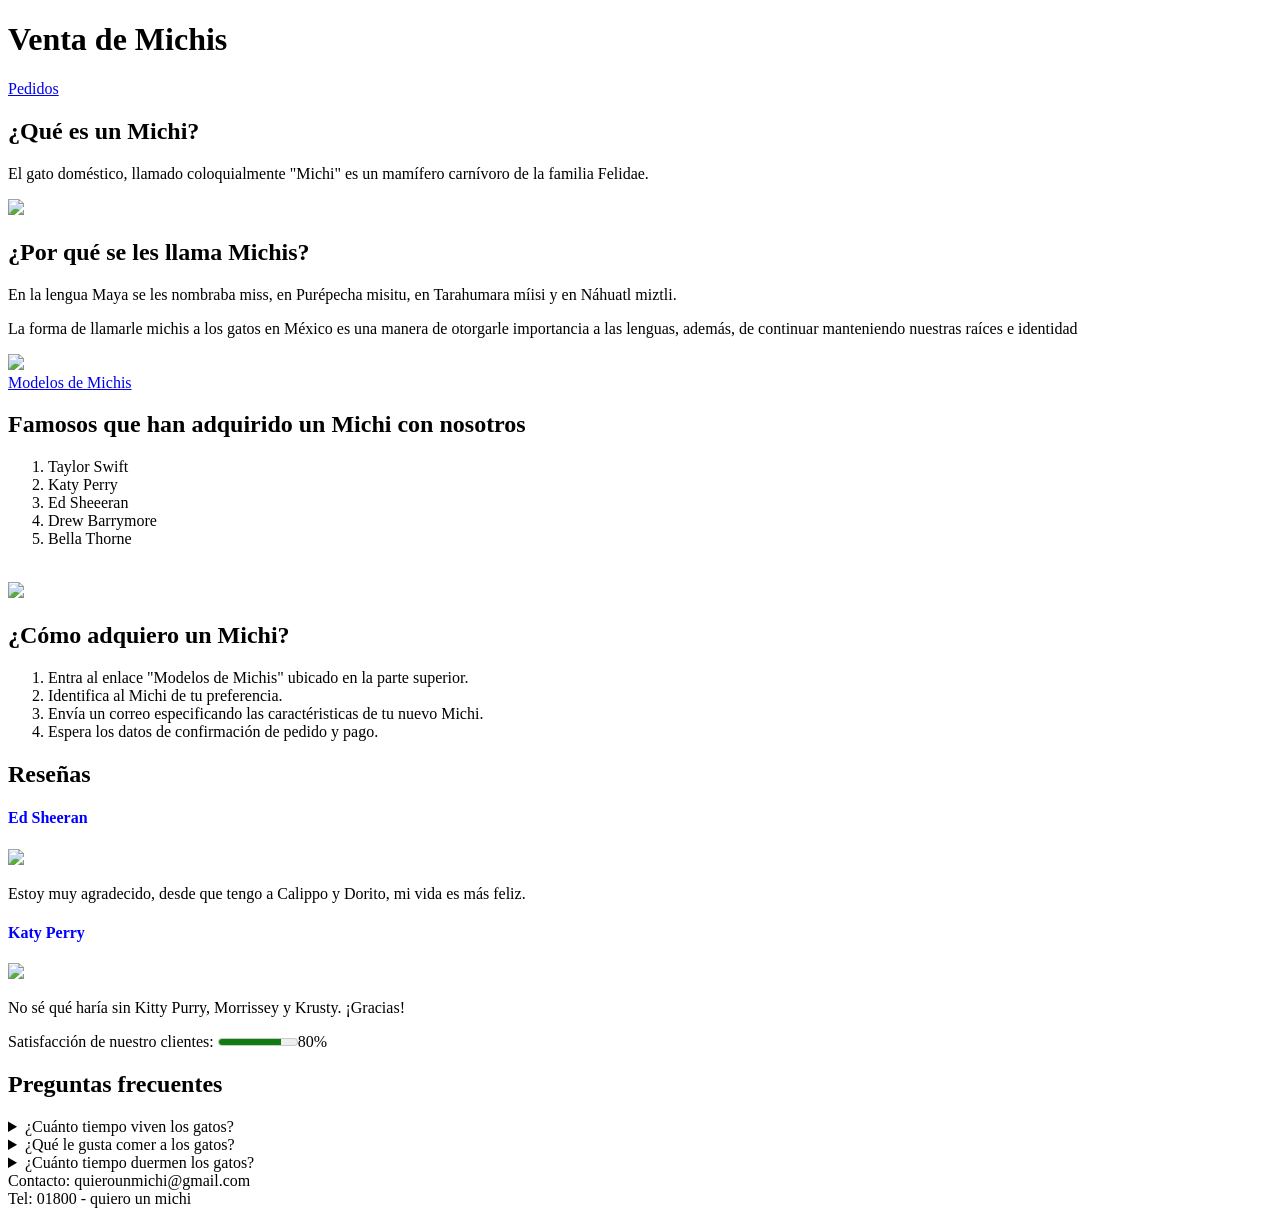
==== index.html @ af5cdbb2 "Merge 1672d3932141cc09d508c5955a5a6c7fd37d4ba5 into b4f19d9b888d1b912e3d75abb1e5ba61e2c11dec" ====
<!DOCTYPE html>
<html lang="en">
<head>
    <meta charset="UTF-8">
    <meta http-equiv="X-UA-Compatible" content="IE=edge">
    <meta name="viewport" content="width=device-width, initial-scale=1.0">
    <title>Michis.com</title>
</head>
<body>
    <header>
        <h1>Venta de Michis</h1>
        <nav>
            <a href="table.html">Pedidos</a>
        </nav>
    </header>
    <section>
         <h2>¿Qué es un Michi?</h2>
          <p>El gato doméstico, llamado coloquialmente "Michi" es un mamífero carnívoro de la familia Felidae.</p>
          <img src="https://www.purina-latam.com/sites/g/files/auxxlc391/files/styles/social_share_large/public/purina-por-que-vemos-tan-felices-a-los-gatos-en-cajas-de-carton.png?itok=xABhZ8v9 " width="400">
          <h2>¿Por qué se les llama Michis?</h2>
           <p>En la lengua Maya se les nombraba miss, en Purépecha misitu, en Tarahumara míisi y en Náhuatl miztli.</p>
           <p>La forma de llamarle michis a los gatos en México es una manera de otorgarle importancia a las lenguas, además, de continuar manteniendo nuestras raíces e identidad</p>
           <img src="https://i.pinimg.com/474x/23/8d/1d/238d1da99a8009b5a7ca5279fb9c6a8e.jpg" width="400">
           <br>
           <a href="https://youtu.be/g8CYn9ZCIjY">Modelos de Michis</a>
    </section>
    <h2>Famosos que han adquirido un Michi con nosotros</h2>
    <ol>
        <li>Taylor Swift</li>
        <li>Katy Perry</li>
        <li>Ed Sheeeran</li>
        <li>Drew Barrymore</li>
        <li>Bella Thorne</li>
    </ol>
    <br> 
    <img src="https://megastar-cdnmed.agilecontent.com/resources/jpg/1/7/1628418899171.jpg" width="600">
    </section>
    <section>
        <h2>¿Cómo adquiero un Michi?</h2>
        <ol>
            <li>Entra al enlace "Modelos de Michis" ubicado en la parte superior.</li>
            <li>Identifica al Michi de tu preferencia.</li>
            <li>Envía un correo especificando las caractéristicas de tu nuevo Michi.</li>
            <li>Espera los datos de confirmación de pedido y pago.</li>
        </ol>
    </section>
    <article>
        <h2>Reseñas</h2>
        <h4 style="color: blue">Ed Sheeran</h4>
        <img src="https://hips.hearstapps.com/hmg-prod.s3.amazonaws.com/images/ed-sheeran-is-broken-hearted-after-the-death-of-his-first-cat-1564749332.jpg" width="100">
        <p>Estoy muy agradecido, desde que tengo a Calippo y Dorito, mi vida es más feliz.</p>
        <h4 style="color: blue">Katy Perry</h4>
        <img src="https://static.diariofemenino.com/pictures/fotos/219000/219784-4.jpg" width="100">
        <p>No sé qué haría sin Kitty Purry, Morrissey y Krusty. ¡Gracias! </p>
    </article>
    <div>
        <p>Satisfacción de nuestro clientes: <meter value="80" min="0%" max="100"></meter>80%</p>
    </div>
    <br<>
    <section>
        <h2>Preguntas frecuentes</h2>
        <details>
            <summary>¿Cuánto tiempo viven los gatos?</summary>
            <p>LLegan a vivir hasta 12 años.</p>
        </details>
        <details>
            <summary>¿Qué le gusta comer a los gatos?</summary>
            <p>Su comida favotirta es el pollo y el pescado.</p>
        </details>
        <details>
            <summary>¿Cuánto tiempo duermen los gatos?</summary>
            <p>Un gato adulto duerme hasta 16 horas diarias.</p>
        </details>
    </section>
    <footer> 
        Contacto: quierounmichi@gmail.com
        <br>
        Tel: 01800 - quiero un michi
    </footer>
</body>
</html>
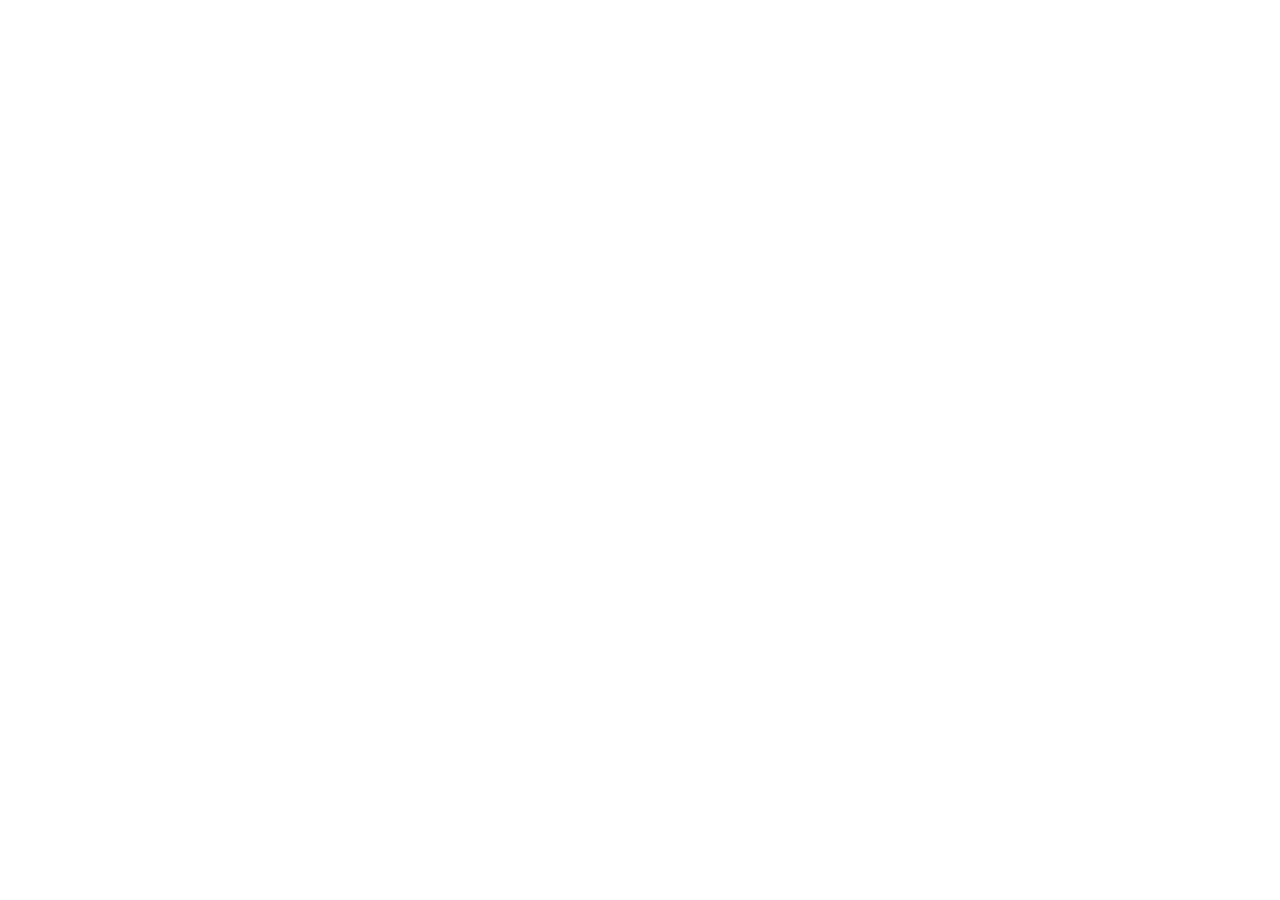
==== commit 5d35d878: "initial commit" ====
--- a/index.html
+++ b/index.html
@@ -4,78 +4,9 @@
     <meta charset="UTF-8">
     <meta http-equiv="X-UA-Compatible" content="IE=edge">
     <meta name="viewport" content="width=device-width, initial-scale=1.0">
-    <title>Michis.com</title>
+    <title>Document</title>
 </head>
 <body>
-    <header>
-        <h1>Venta de Michis</h1>
-        <nav>
-            <a href="table.html">Pedidos</a>
-        </nav>
-    </header>
-    <section>
-         <h2>¿Qué es un Michi?</h2>
-          <p>El gato doméstico, llamado coloquialmente "Michi" es un mamífero carnívoro de la familia Felidae.</p>
-          <img src="https://www.purina-latam.com/sites/g/files/auxxlc391/files/styles/social_share_large/public/purina-por-que-vemos-tan-felices-a-los-gatos-en-cajas-de-carton.png?itok=xABhZ8v9 " width="400">
-          <h2>¿Por qué se les llama Michis?</h2>
-           <p>En la lengua Maya se les nombraba miss, en Purépecha misitu, en Tarahumara míisi y en Náhuatl miztli.</p>
-           <p>La forma de llamarle michis a los gatos en México es una manera de otorgarle importancia a las lenguas, además, de continuar manteniendo nuestras raíces e identidad</p>
-           <img src="https://i.pinimg.com/474x/23/8d/1d/238d1da99a8009b5a7ca5279fb9c6a8e.jpg" width="400">
-           <br>
-           <a href="https://youtu.be/g8CYn9ZCIjY">Modelos de Michis</a>
-    </section>
-    <h2>Famosos que han adquirido un Michi con nosotros</h2>
-    <ol>
-        <li>Taylor Swift</li>
-        <li>Katy Perry</li>
-        <li>Ed Sheeeran</li>
-        <li>Drew Barrymore</li>
-        <li>Bella Thorne</li>
-    </ol>
-    <br> 
-    <img src="https://megastar-cdnmed.agilecontent.com/resources/jpg/1/7/1628418899171.jpg" width="600">
-    </section>
-    <section>
-        <h2>¿Cómo adquiero un Michi?</h2>
-        <ol>
-            <li>Entra al enlace "Modelos de Michis" ubicado en la parte superior.</li>
-            <li>Identifica al Michi de tu preferencia.</li>
-            <li>Envía un correo especificando las caractéristicas de tu nuevo Michi.</li>
-            <li>Espera los datos de confirmación de pedido y pago.</li>
-        </ol>
-    </section>
-    <article>
-        <h2>Reseñas</h2>
-        <h4 style="color: blue">Ed Sheeran</h4>
-        <img src="https://hips.hearstapps.com/hmg-prod.s3.amazonaws.com/images/ed-sheeran-is-broken-hearted-after-the-death-of-his-first-cat-1564749332.jpg" width="100">
-        <p>Estoy muy agradecido, desde que tengo a Calippo y Dorito, mi vida es más feliz.</p>
-        <h4 style="color: blue">Katy Perry</h4>
-        <img src="https://static.diariofemenino.com/pictures/fotos/219000/219784-4.jpg" width="100">
-        <p>No sé qué haría sin Kitty Purry, Morrissey y Krusty. ¡Gracias! </p>
-    </article>
-    <div>
-        <p>Satisfacción de nuestro clientes: <meter value="80" min="0%" max="100"></meter>80%</p>
-    </div>
-    <br<>
-    <section>
-        <h2>Preguntas frecuentes</h2>
-        <details>
-            <summary>¿Cuánto tiempo viven los gatos?</summary>
-            <p>LLegan a vivir hasta 12 años.</p>
-        </details>
-        <details>
-            <summary>¿Qué le gusta comer a los gatos?</summary>
-            <p>Su comida favotirta es el pollo y el pescado.</p>
-        </details>
-        <details>
-            <summary>¿Cuánto tiempo duermen los gatos?</summary>
-            <p>Un gato adulto duerme hasta 16 horas diarias.</p>
-        </details>
-    </section>
-    <footer> 
-        Contacto: quierounmichi@gmail.com
-        <br>
-        Tel: 01800 - quiero un michi
-    </footer>
+    <script src="./index.js"></script>
 </body>
 </html>
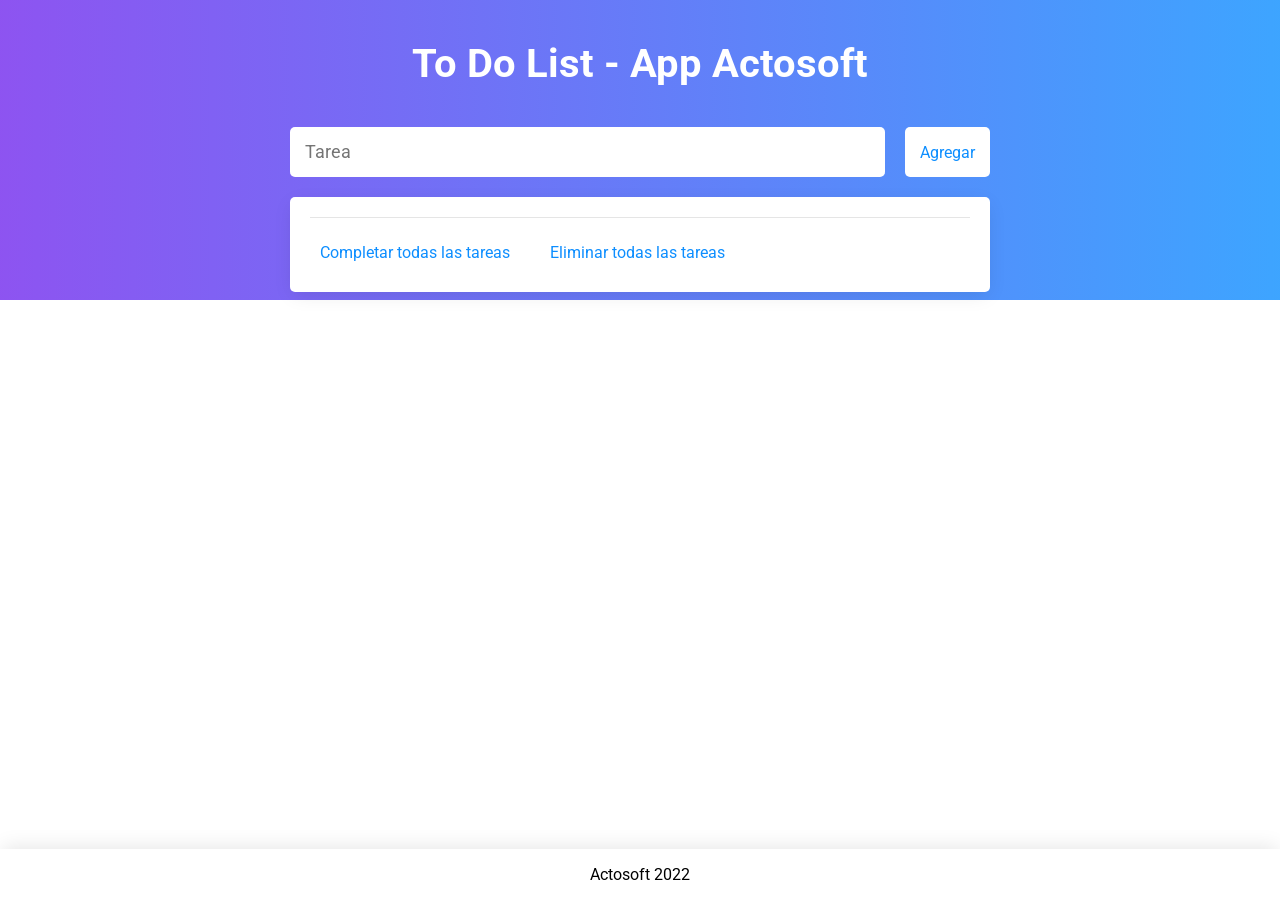
==== commit adccb1e7: "todo list styled" ====
--- a/index.html
+++ b/index.html
@@ -1,12 +1,40 @@
 <!DOCTYPE html>
 <html lang="en">
-<head>
-    <meta charset="UTF-8">
-    <meta http-equiv="X-UA-Compatible" content="IE=edge">
-    <meta name="viewport" content="width=device-width, initial-scale=1.0">
-    <title>Document</title>
-</head>
-<body>
-    <script src="./index.js"></script>
-</body>
-</html>+	<head>
+		<meta charset="UTF-8" />
+		<meta http-equiv="X-UA-Compatible" content="IE=edge" />
+		<meta name="viewport" content="width=device-width, initial-scale=1.0" />
+		<title>To Do List App by Actosoft</title>
+		<link rel="stylesheet" href="./styles.css" />
+		<link rel="preconnect" href="https://fonts.googleapis.com" />
+		<link rel="preconnect" href="https://fonts.gstatic.com" crossorigin />
+		<link
+			href="https://fonts.googleapis.com/css2?family=Roboto:ital,wght@0,100;0,300;0,400;0,500;0,700;0,900;1,100;1,300;1,400;1,500;1,700;1,900&display=swap"
+			rel="stylesheet"
+		/>
+	</head>
+	<body>
+		<header>
+			<h1 class="title">To Do List - App Actosoft</h1>
+		</header>
+		<main>
+			<div class="form-to-do">
+				<input type="text" id="todo-input" placeholder="Tarea" class="input" />
+				<button id="add-todo" class="button btn-contrast">Agregar</button>
+			</div>
+			<div class="list-container">
+				<ul id="list-todo"></ul>
+				<div class="list-container__actions">
+					<button id="complete-all-tasks" class="button btn-text">
+						Completar todas las tareas
+					</button>
+					<button id="clear-tasks" class="button btn-text">Eliminar todas las tareas</button>
+				</div>
+			</div>
+		</main>
+		<footer>
+			<span>Actosoft 2022</span>
+		</footer>
+		<script src="./main.js"></script>
+	</body>
+</html>
--- a/styles.css
+++ b/styles.css
@@ -0,0 +1,296 @@
+/* Initial config */
+
+:root {
+	--primary-color: 255, 255, 255;
+	--secondary-color: 139, 0, 204;
+	--white: 255, 255, 255;
+	--black: 0, 0, 0;
+	--purple: 129, 65, 239;
+	--blue: 13, 142, 255;
+	--yellow: 255, 120, 66;
+	--red: 252, 55, 0;
+	--gradint-01: rgba(var(--purple), 0.9), rgba(var(--blue), 0.8);
+	--gradint-02: rgb(var(--red)), rgb(var(--yellow));
+	--border-radius: 0.5rem;
+	--box-shadow-01: ;
+}
+
+*,
+*::before,
+*::after {
+	padding: 0;
+	margin: 0;
+	box-sizing: border-box;
+	font-size: 62.5%;
+	font-family: 'Roboto', sans-serif;
+}
+
+@media screen and (max-width: 600px) {
+	*,
+	*::before,
+	*::after {
+		font-size: 55%;
+	}
+}
+
+/* Body styles */
+
+body {
+	display: flex;
+	flex-direction: column;
+	justify-content: center;
+	align-items: center;
+	position: relative;
+}
+
+body::before {
+	content: '';
+	top: 0;
+	left: 0;
+	width: 100%;
+	height: 30rem;
+	z-index: -1;
+	position: absolute;
+	background: linear-gradient(to right, var(--gradint-01)),
+		url('https://fondosmil.com/fondo/2257.jpg');
+	background-size: cover;
+	object-fit: cover;
+	background-repeat: no-repeat;
+}
+
+@media screen and (max-width: 600px) {
+	body::before {
+		height: 50vh;
+	}
+}
+
+/* Header styles */
+
+header {
+	padding: 4rem 1rem;
+}
+
+.title {
+	font-size: 4rem;
+	color: rgb(var(--white));
+}
+
+@media screen and (max-width: 600px) {
+	header {
+		padding: 2rem;
+	}
+
+	.title {
+		font-size: 3rem;
+	}
+}
+
+/* Input styles */
+
+.input {
+	width: 100%;
+	height: 5rem;
+	font-size: 1.8rem;
+	padding: 0 1.5rem;
+	border-radius: var(--border-radius);
+	border: none;
+	border-bottom: 0.2rem solid rgb(var(--primary-color));
+	background: rgb(var(--white));
+	outline: none;
+	transition: all 0.2s linear;
+}
+
+.input:focus {
+	box-shadow: 0 0rem 2rem 0rem rgba(var(--primary-color), 0.475);
+}
+
+/* Button styles */
+
+.button {
+	height: 5rem;
+	padding: 0 1.5rem;
+	font-size: 1.6rem;
+	border-radius: var(--border-radius);
+	border: none;
+	background: transparent;
+	cursor: pointer;
+	transition: all 0.2s ease-in-out;
+}
+
+.button.btn-contrast {
+	background: rgb(var(--white));
+	color: rgb(var(--blue));
+}
+.button.btn-contrast:hover {
+	color: rgb(var(--purple));
+	box-shadow: 0 0rem 2rem 0rem rgba(var(--primary-color), 0.475);
+}
+
+.button.btn-primary {
+	background: linear-gradient(45deg, var(--gradint-01));
+	color: rgb(var(--white));
+}
+
+.button.btn-primary:hover {
+	box-shadow: 0 0rem 2rem 0rem rgba(var(--purple), 0.475);
+}
+
+.button.btn-outline-primary {
+	background: linear-gradient(45deg, var(--gradint-01));
+	color: rgb(var(--blue));
+	position: relative;
+}
+
+.button.btn-outline-primary:before {
+	content: '';
+	position: absolute;
+	top: 50%;
+	left: 50%;
+	width: calc(100% - 0.4rem);
+	height: calc(100% - 0.4rem);
+	background: rgb(var(--white));
+	color: rgb(var(--blue));
+	border-radius: 100%;
+	transform: translate(-50%, -50%);
+}
+
+.button.btn-outline-primary:hover {
+	box-shadow: 0 0rem 2rem 0rem rgba(var(--purple), 0.475);
+	color: rgb(var(--purple));
+}
+
+.button.btn-danger {
+	background: linear-gradient(45deg, var(--gradint-02));
+	color: rgb(var(--white));
+}
+
+.button.btn-danger:hover {
+	box-shadow: 0 0rem 2rem 0rem rgba(var(--red), 0.475);
+}
+
+.button.btn-text {
+	background: transparent;
+	color: rgb(var(--blue));
+	height: unset;
+	padding: 1rem;
+}
+
+.button.btn-text:hover {
+	text-decoration: underline;
+	color: rgb(var(--purple));
+}
+
+/* List styles */
+#list-todo {
+	display: flex;
+	flex-direction: column;
+	max-height: 30rem;
+	overflow: auto;
+}
+
+#list-todo li {
+	width: 100%;
+	padding: 1rem;
+	display: flex;
+	column-gap: 1.5rem;
+	align-items: center;
+	transition: all 0.2s ease-in-out;
+	border-radius: var(--border-radius);
+}
+
+#list-todo li:hover {
+	background-color: rgba(var(--black), 0.05);
+}
+
+#list-todo li span {
+	width: 100%;
+	word-break: break-all; /*Esta propiedad es para que si el texto es muy largo no se desborde y haga saltos de linea*/
+	font-size: 1.6rem;
+	color: rgb(var(--black));
+	transition: all 0.2s ease-in-out;
+}
+
+#list-todo li span[style*='line-through'] {
+	color: rgb(var(--blue));
+}
+
+#list-todo li button {
+	border-radius: 50rem;
+	font-size: 2rem;
+	font-weight: 900;
+	padding: 0;
+	height: 3.5rem;
+	width: 3.5rem;
+	min-width: 3.5rem;
+}
+
+@media screen and (max-width: 600px) {
+	#list-todo {
+		max-height: calc(62vh - 10rem);
+	}
+}
+
+/* Layout styles */
+
+main {
+	display: flex;
+	flex-direction: column;
+	row-gap: 2rem;
+	width: 100%;
+	max-width: 70rem;
+}
+
+.form-to-do {
+	display: flex;
+	gap: 1rem 2rem;
+}
+
+.list-container {
+	display: flex;
+	flex-direction: column;
+	padding: 2rem;
+	background-color: rgb(var(--white));
+	border-radius: var(--border-radius);
+	box-shadow: 0 0.5rem 2rem -0.3rem rgba(0, 0, 0, 0.1);
+}
+
+.list-container__actions {
+	display: flex;
+	gap: 1rem 2rem;
+	border-top: 0.1rem solid rgba(var(--black), 0.1);
+	padding-top: 1.5rem;
+}
+
+footer {
+	display: flex;
+	justify-content: center;
+	width: 100%;
+	padding: 1.6rem;
+	position: fixed;
+	bottom: 0;
+	background: rgb(var(--white));
+	box-shadow: 0 -0.5rem 2rem -0.3rem rgba(0, 0, 0, 0.1);
+}
+
+footer span {
+	font-size: 1.6rem;
+}
+
+@media screen and (max-width: 600px) {
+	main {
+		width: 100%;
+	}
+
+	.form-to-do {
+		flex-direction: column;
+		padding: 0 2rem;
+	}
+
+	.list-container {
+		padding: 1rem;
+	}
+
+	.list-container__actions {
+		flex-direction: column;
+	}
+}
